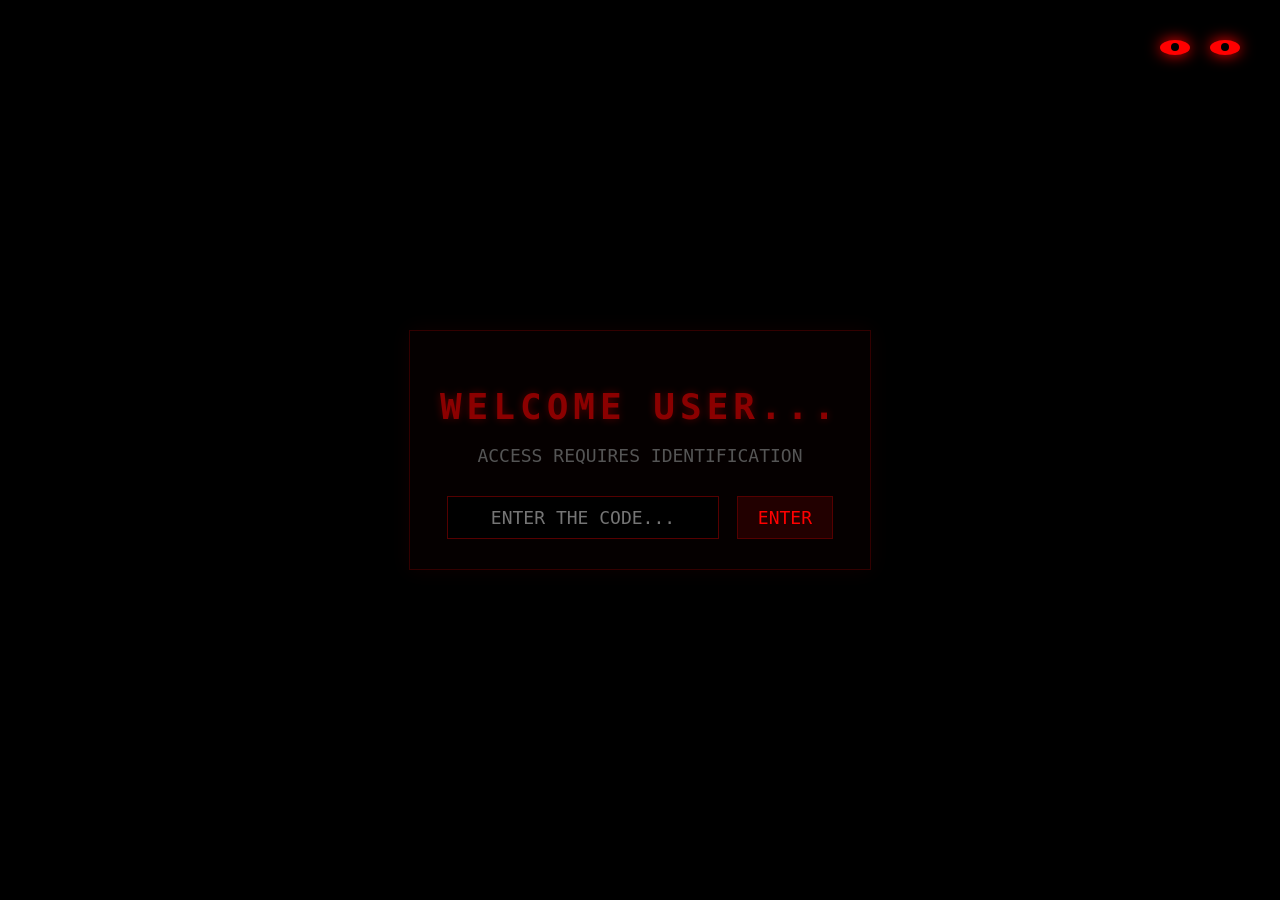
==== creepy.html @ 7561e079 "Add files via upload" ====
<!DOCTYPE html>
<html lang="en">
<head>
<meta charset="UTF-8">
<meta name="viewport" content="width=device-width, initial-scale=1.0">
<title>WELCOME USER</title>
<style>
body {
margin: 0;
background: black;
color: #660000;
font-family: monospace;
display: flex;
justify-content: center;
align-items: center;
height: 100vh;
flex-direction: column;
overflow: hidden;
position: relative;
}

.eyes-container {
position: absolute;
top: 40px;
right: 40px;
display: flex;
gap: 20px;
animation: blink 4s infinite;
}

.eye {
width: 30px;
height: 15px;
background: red;
border-radius: 50%;
box-shadow: 0 0 15px red;
position: relative;
}

.eye::after {
content: '';
position: absolute;
width: 8px;
height: 8px;
background: black;
border-radius: 50%;
top: 3px;
left: 11px;
}

h1 {
font-size: 36px;
letter-spacing: 5px;
color: #8b0000;
text-shadow: 0 0 8px rgba(255, 0, 0, 0.3);
margin-bottom: 10px;
}

p {
color: #555;
font-size: 18px;
margin-bottom: 30px;
}

.terminal-box {
background: #050000;
border: 1px solid #300;
padding: 30px;
box-shadow: 0 0 20px rgba(139, 0, 0, 0.1);
text-align: center;
}

input {
background: black;
border: 1px solid #500;
color: red;
padding: 10px;
font-family: monospace;
font-size: 18px;
text-align: center;
outline: none;
width: 250px;
margin-right: 10px;
}

button {
background: #200;
border: 1px solid #500;
color: red;
padding: 10px 20px;
font-family: monospace;
font-size: 18px;
cursor: pointer;
transition: 0.2s;
}

button:hover {
background: red;
color: black;
box-shadow: 0 0 10px red;
}

.error-flash {
animation: flashRed 0.3s;
}

@keyframes blink {
0%, 90%, 100% { transform: scaleY(1); }
95% { transform: scaleY(0.1); }
}

@keyframes flashRed {
0%, 100% { border-color: #500; }
50% { border-color: red; background: #200; }
}
</style>
</head>
<body>

<div class="eyes-container">
<div class="eye"></div>
<div class="eye"></div>
</div>

<div class="terminal-box">
<h1>WELCOME USER...</h1>
<p>ACCESS REQUIRES IDENTIFICATION</p>

<input type="password" id="accessCode" placeholder="ENTER THE CODE..." autocomplete="off">
<button onclick="checkCode()">ENTER</button>
</div>

<script>
function checkCode() {
    const inputField = document.getElementById('accessCode');
    const code = inputField.value.trim();
    
    if (code === "codenameshishimanu") {
        location.href = 'database.html';
    } else {
        inputField.classList.add('error-flash');
        inputField.value = '';
        inputField.placeholder = "INVALID ACCESS KEY";
        setTimeout(() => {
            inputField.classList.remove('error-flash');
        }, 300);
    }
}

document.getElementById('accessCode').addEventListener('keypress', function (e) {
    if (e.key === 'Enter') {
        checkCode();
    }
});
</script>

</body>
</html>
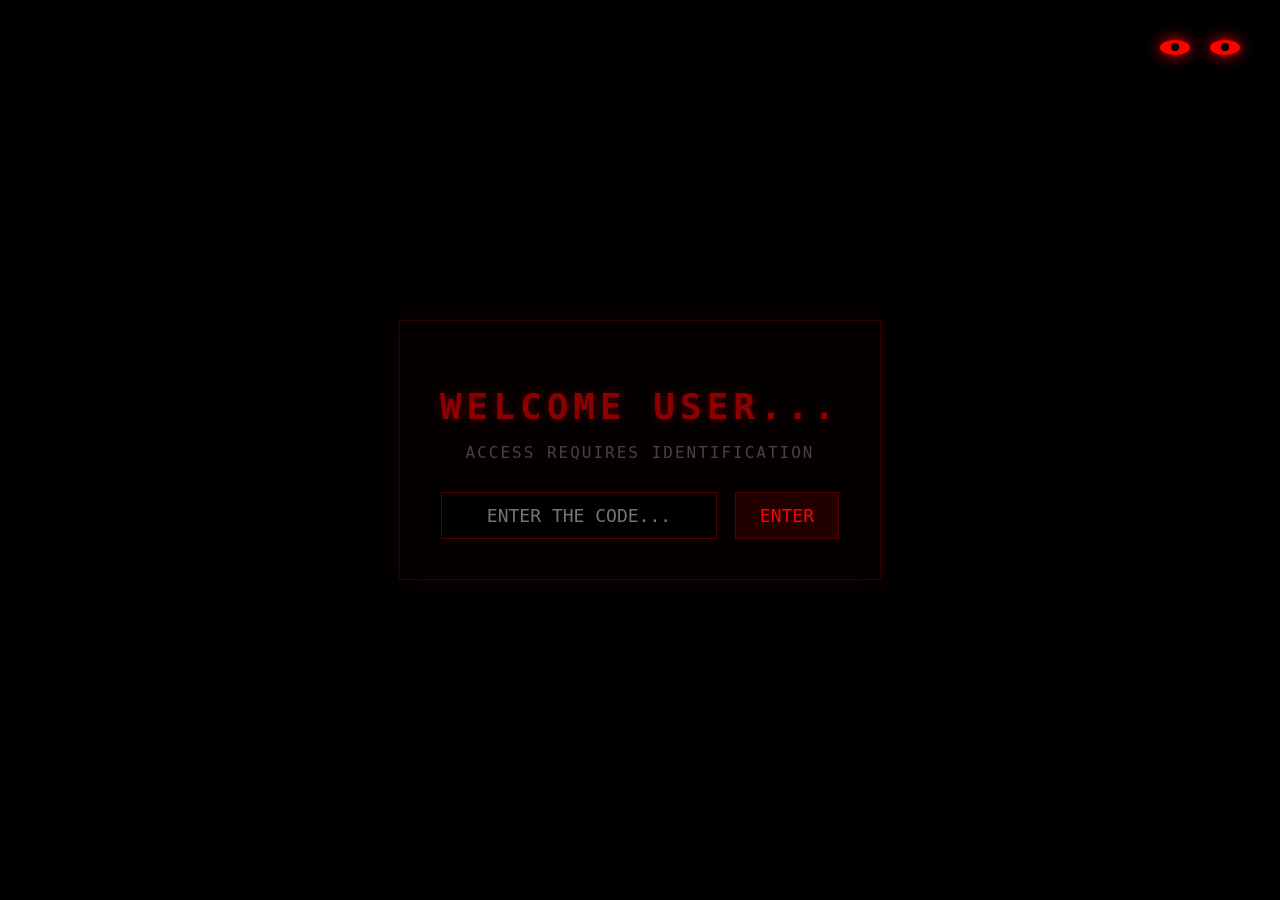
==== commit 9a261ad9: "Rename gemini-code-1779817997820.html to creepy.html" ====
--- a/creepy.html
+++ b/creepy.html
@@ -19,6 +19,7 @@
 position: relative;
 }
 
+/* Scary staring eyes in the corner */
 .eyes-container {
 position: absolute;
 top: 40px;
@@ -57,16 +58,17 @@
 }
 
 p {
-color: #555;
-font-size: 18px;
+color: #444;
+font-size: 16px;
 margin-bottom: 30px;
+letter-spacing: 2px;
 }
 
 .terminal-box {
 background: #050000;
 border: 1px solid #300;
-padding: 30px;
-box-shadow: 0 0 20px rgba(139, 0, 0, 0.1);
+padding: 40px;
+box-shadow: 0 0 25px rgba(139, 0, 0, 0.15);
 text-align: center;
 }
 
@@ -74,7 +76,7 @@
 background: black;
 border: 1px solid #500;
 color: red;
-padding: 10px;
+padding: 12px;
 font-family: monospace;
 font-size: 18px;
 text-align: center;
@@ -87,7 +89,7 @@
 background: #200;
 border: 1px solid #500;
 color: red;
-padding: 10px 20px;
+padding: 12px 24px;
 font-family: monospace;
 font-size: 18px;
 cursor: pointer;
@@ -117,6 +119,10 @@
 </head>
 <body>
 
+<audio id="creepyMusic" loop>
+<source src="https://www.soundhelix.com/examples/mp3/SoundHelix-Song-8.mp3" type="audio/mp3">
+</audio>
+
 <div class="eyes-container">
 <div class="eye"></div>
 <div class="eye"></div>
@@ -131,6 +137,13 @@
 </div>
 
 <script>
+// Plays the silent creepy tune automatically on enter
+window.addEventListener('DOMContentLoaded', () => {
+    const music = document.getElementById('creepyMusic');
+    music.volume = 0.3; // Low, eerie volume
+    music.play().catch(err => console.log("Audio waiting for player interaction context."));
+});
+
 function checkCode() {
     const inputField = document.getElementById('accessCode');
     const code = inputField.value.trim();
@@ -155,4 +168,4 @@
 </script>
 
 </body>
-</html>+</html>
